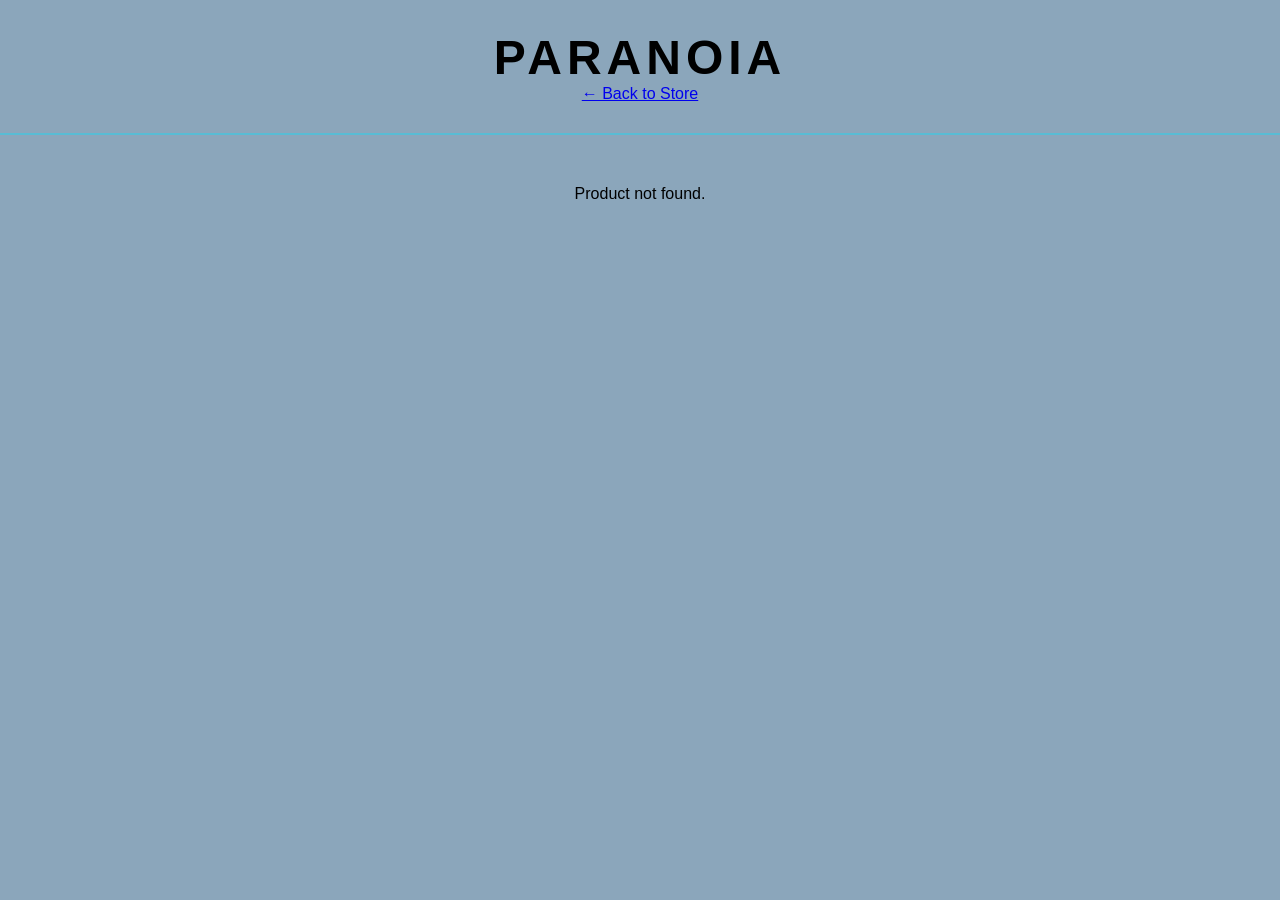
==== product.html @ d1eaf813 "Add files via upload" ====
<!DOCTYPE html>
<html lang="en">
<head>
<meta charset="UTF-8">
<title>Product Details</title>
<link rel="stylesheet" href="style.css">
</head>
<body>

<header>
    <h1>PARANOIA</h1>
    <a href="index.html">← Back to Store</a>
</header>

<div class="product-details" id="product-details"></div>

<script>
const products = {
    "leather-jacket": {
        name: "Leather Jacket",
        price: 1800,
        image: "images/jacket1.jpg",
        description: "Premium black leather jacket. Heavy winter quality.",
        sizes: ["S","M","L","XL"]
    },
    "winter-jacket": {
        name: "Winter Jacket",
        price: 1500,
        image: "images/jacket2.jpg",
        description: "Warm winter jacket perfect for cold days.",
        sizes: ["S","M","L","XL"]
    },
    "sweat-pants": {
        name: "Sweat Pants",
        price: 500,
        image: "images/pants1.jpg",
        description: "Comfortable cotton sweatpants.",
        sizes: ["S","M","L","XL"]
    },
    "cargo-pants": {
        name: "Cargo Pants",
        price: 800,
        image: "images/pants2.jpg",
        description: "Trendy cargo pants with side pockets.",
        sizes: ["S","M","L","XL"]
    },
    "socks": {
        name: "Socks",
        price: 150,
        image: "images/acc1.jpg",
        description: "High quality cotton socks.",
        sizes: []
    },
    "cap": {
        name: "Cap",
        price: 250,
        image: "images/acc2.jpg",
        description: "Stylish streetwear cap.",
        sizes: []
    }
};

// قراءة id المنتج من الرابط
const params = new URLSearchParams(window.location.search);
const id = params.get("id");
const product = products[id];

// عرض المنتج
if(product){
    const sizeOptions = product.sizes.map(s => `<option>${s}</option>`).join("");
    document.getElementById("product-details").innerHTML = `
        <img src="${product.image}" alt="${product.name}" width="350">
        <div class="product-info">
            <h2>${product.name}</h2>
            <p>${product.description}</p>
            <h3>${product.price} EGP</h3>
            ${product.sizes.length > 0 ? `<label>Size:</label>
            <select>${sizeOptions}</select>` : ""}
            <button>Add To Cart</button>
        </div>
    `;
}else{
    document.getElementById("product-details").innerHTML = "<p>Product not found.</p>";
}
</script>

</body>
</html>
---- style.css ----
* {
    margin: 0;
    padding: 0;
    box-sizing: border-box;
    font-family: Arial, Helvetica, sans-serif;
}

body {
    background: rgba(8, 66, 111, 0.465);
}

/* HEADER */
header {
    text-align: center;
    padding: 30px;
    border-bottom: 2px solid rgba(0, 225, 255, 0.368);
}

header h1 {
    font-size: 48px;
    letter-spacing: 5px;
}

nav a {
    margin: 0 15px;
    text-decoration: none;
    color: rgb(116, 117, 150);
    font-weight: bold;
}

/* CATEGORY */
.category {
    background: rgba(26, 97, 156, 0.778);
    color: white;
    margin: 40px auto;
    padding: 30px;
    width: 85%;
    border-radius: 10px;
}

.category h2 {
    text-align: center;
    margin-bottom: 25px;
}

/* PRODUCTS */
.products {
    display: flex;
    justify-content: center;
    gap: 20px;
    flex-wrap: wrap;
}

.product {
    background: white;
    color: black;
    width: 220px;
    border-radius: 10px;
    padding: 15px;
    text-align: center;
}

.product img {
    width: 100%;
    height: 250px;
    object-fit: contain;
    background: #fff;
}


.product h3 {
    margin: 10px 0;
}

.product p {
    font-weight: bold;
    margin-bottom: 10px;
}

.product button {
    background: black;
    color: white;
    border: none;
    padding: 8px 15px;
    cursor: pointer;
    transition: 0.3s;
}

.product button:hover {
    background: #444;
}

/* FOOTER */
footer {
    text-align: center;
    padding: 20px;
    border-top: 2px solid black;
}
.cart-icon {
    position: absolute;
    top: 30px;
    right: 30px;
    cursor: pointer;
    font-size: 20px;
}

.cart {
    position: fixed;
    top: 0;
    right: -320px;
    width: 300px;
    height: 100%;
    background: white;
    border-left: 2px solid black;
    padding: 20px;
    transition: 0.3s;
    overflow-y: auto;
}

.cart.open {
    right: 0;
}

.cart h2 {
    margin-bottom: 15px;
}

.cart-item {
    margin-bottom: 10px;
    font-weight: bold;
}
/* PRODUCT DETAILS PAGE */

.product-details {
    width: 85%;
    margin: 50px auto;
    display: flex;
    gap: 50px;
    align-items: center;
    justify-content: center;
    flex-wrap: wrap;
}

.product-details img {
    width: 350px;
    border-radius: 10px;
}

.product-info {
    max-width: 400px;
}

.product-info h2 {
    font-size: 32px;
    margin-bottom: 15px;
}

.product-info p {
    margin-bottom: 15px;
    line-height: 1.6;
}

.product-info h3 {
    margin-bottom: 20px;
}

.product-info select {
    padding: 8px;
    margin-bottom: 15px;
    width: 100px;
}

.product-info button {
    background: black;
    color: white;
    border: none;
    padding: 10px 20px;
    cursor: pointer;
    transition: 0.3s;
}

.product-info button:hover {
    background: #444;
}
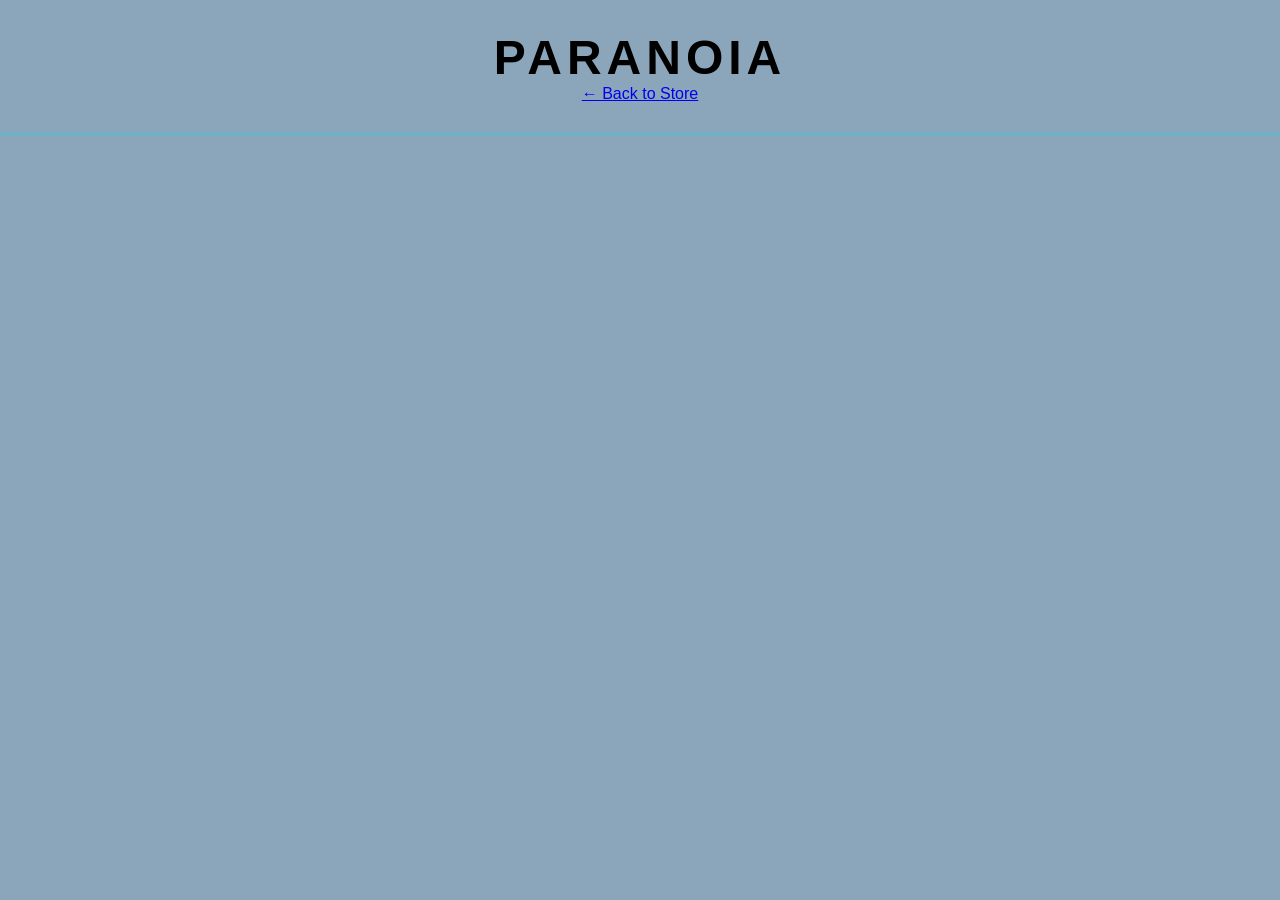
==== commit e92881c4: "Enhance product details with size selection Updated product details page with improved product descr" ====
--- a/product.html
+++ b/product.html
@@ -4,85 +4,104 @@
 <meta charset="UTF-8">
 <title>Product Details</title>
 <link rel="stylesheet" href="style.css">
+<script src="script.js" defer></script>
 </head>
 <body>
 
 <header>
-    <h1>PARANOIA</h1>
-    <a href="index.html">← Back to Store</a>
+<h1>PARANOIA</h1>
+<a href="index.html">← Back to Store</a>
 </header>
 
 <div class="product-details" id="product-details"></div>
 
 <script>
+
 const products = {
-    "leather-jacket": {
-        name: "Leather Jacket",
-        price: 1800,
-        image: "images/jacket1.jpg",
-        description: "Premium black leather jacket. Heavy winter quality.",
-        sizes: ["S","M","L","XL"]
-    },
-    "winter-jacket": {
-        name: "Winter Jacket",
-        price: 1500,
-        image: "images/jacket2.jpg",
-        description: "Warm winter jacket perfect for cold days.",
-        sizes: ["S","M","L","XL"]
-    },
-    "sweat-pants": {
-        name: "Sweat Pants",
-        price: 500,
-        image: "images/pants1.jpg",
-        description: "Comfortable cotton sweatpants.",
-        sizes: ["S","M","L","XL"]
-    },
-    "cargo-pants": {
-        name: "Cargo Pants",
-        price: 800,
-        image: "images/pants2.jpg",
-        description: "Trendy cargo pants with side pockets.",
-        sizes: ["S","M","L","XL"]
-    },
-    "socks": {
-        name: "Socks",
-        price: 150,
-        image: "images/acc1.jpg",
-        description: "High quality cotton socks.",
-        sizes: []
-    },
-    "cap": {
-        name: "Cap",
-        price: 250,
-        image: "images/acc2.jpg",
-        description: "Stylish streetwear cap.",
-        sizes: []
-    }
+
+"leather-jacket":{
+name:"Leather Jacket",
+price:1800,
+image:"images/jacket1.jpg",
+description:"Premium black leather jacket",
+sizes:["S","M","L","XL"]
+},
+
+"winter-jacket":{
+name:"Winter Jacket",
+price:1500,
+image:"images/jacket2.jpg",
+description:"Warm winter jacket",
+sizes:["S","M","L","XL"]
+},
+
+"sweat-pants":{
+name:"Sweat Pants",
+price:500,
+image:"images/pants1.jpg",
+description:"Comfortable sweatpants",
+sizes:["S","M","L","XL"]
+},
+
+"cargo-pants":{
+name:"Cargo Pants",
+price:800,
+image:"images/pants2.jpg",
+description:"Streetwear cargo pants",
+sizes:["S","M","L","XL"]
+},
+
+"socks":{
+name:"Socks",
+price:150,
+image:"images/acc1.jpg",
+description:"Cotton socks",
+sizes:[]
+},
+
+"cap":{
+name:"Cap",
+price:250,
+image:"images/acc2.jpg",
+description:"Streetwear cap",
+sizes:[]
+}
+
 };
 
-// قراءة id المنتج من الرابط
-const params = new URLSearchParams(window.location.search);
-const id = params.get("id");
-const product = products[id];
+const params=new URLSearchParams(window.location.search);
+const id=params.get("id");
+const product=products[id];
 
-// عرض المنتج
 if(product){
-    const sizeOptions = product.sizes.map(s => `<option>${s}</option>`).join("");
-    document.getElementById("product-details").innerHTML = `
-        <img src="${product.image}" alt="${product.name}" width="350">
-        <div class="product-info">
-            <h2>${product.name}</h2>
-            <p>${product.description}</p>
-            <h3>${product.price} EGP</h3>
-            ${product.sizes.length > 0 ? `<label>Size:</label>
-            <select>${sizeOptions}</select>` : ""}
-            <button>Add To Cart</button>
-        </div>
-    `;
-}else{
-    document.getElementById("product-details").innerHTML = "<p>Product not found.</p>";
+
+const sizes=product.sizes.map(s=>`<option>${s}</option>`).join("");
+
+document.getElementById("product-details").innerHTML=`
+
+<img src="${product.image}">
+
+<div class="product-info">
+
+<h2>${product.name}</h2>
+
+<p>${product.description}</p>
+
+<h3>${product.price} EGP</h3>
+
+${product.sizes.length>0?`
+<label>Size</label>
+<select id="size">${sizes}</select>
+<button onclick="addToCartWithSize('${product.name}',${product.price},'size')">Add To Cart</button>
+`:
+`<button onclick="addToCartOneSize('${product.name}',${product.price})">Add To Cart</button>`}
+
+</div>
+
+`;
 }
+
 </script>
 
 </body>
-</html>+</html>
